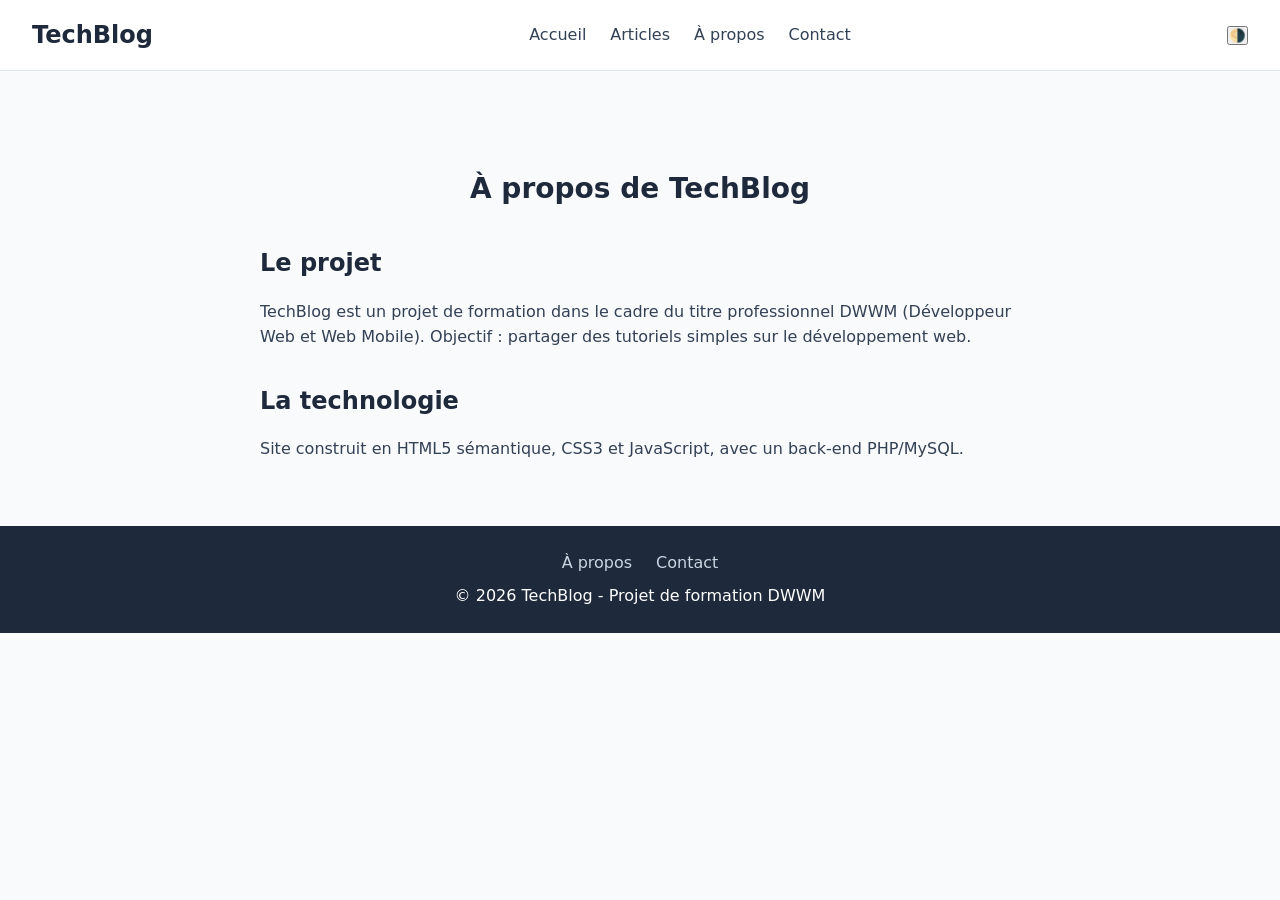
==== about.html @ c02398ac "bouton thème + script main.js lié" ====
<!DOCTYPE html>
<html lang="fr">
<head>
    <meta charset="UTF-8">
    <meta name="viewport" content="width=device-width, initial-scale=1.0">
    <title>À propos - TechBlog</title>
    <link rel="stylesheet" href="css/style.css">
</head>
<body>

    <header>
        <a href="index.html" class="logo">TechBlog</a>
        
        <nav>
            <ul>
                <li><a href="index.html">Accueil</a></li>
                <li><a href="articles.html">Articles</a></li>
                <li><a href="about.html">À propos</a></li>
                <li><a href="contact.html">Contact</a></li>
            </ul>
        </nav>
        <button id="theme-toggle" aria-label="Basculer le thème clair/sombre">🌗</button>
    </header>

    <main>
        <div class="page-content">
            <h1 class="section-title">À propos de TechBlog</h1>
            <section>
                <h2>Le projet</h2>
                <p>TechBlog est un projet de formation dans le cadre du titre
                professionnel DWWM (Développeur Web et Web Mobile). Objectif :
                partager des tutoriels simples sur le développement web.</p>
            </section>
            <section>
                <h2>La technologie</h2>
                <p>Site construit en HTML5 sémantique, CSS3 et JavaScript,
                avec un back-end PHP/MySQL.</p>
            </section>
        </div>    
    </main>

    <footer>
        <ul>
            <li><a href="about.html">À propos</a></li>
            <li><a href="contact.html">Contact</a></li>
        </ul>
        <p>&copy; 2026 TechBlog - Projet de formation DWWM</p>
    </footer>

        <script src="js/main.js"></script>
    
</body>
</html>
---- css/style.css ----
/*
    TECHBLOG - FEUILLE DE STYLE
    ============================
    SOMMAIRE :
    1. Variables (:root)
    2. Reset
    3. Body / typographie
    4. Header + navigation
    5. Hero + bouton
    6. Grille articles + cartes
    7. Pages intérieures (about, article, contact)
    8. Footer
    9. Media queries (responsive)
*/

/* ===== VARIABLES ===== */
:root {
    --primary: #2563eb;
    --dark: #1e293b;
    --light: #f8fafc;
    --text: #334155;
    --border: #e2e8f0;
}

/* ===== RESET ===== */
* {
    margin: 0;
    padding: 0;
    box-sizing: border-box;
}

body {
    font-family: system-ui, sans-serif;
    color: var(--text);
    background: var(--light);
    line-height: 1.6;
}

/* ===== HEADER ===== */
header {
    display: flex;              /* 1. les enfants (logo + nav) s'alignent sur une ligne */
    justify-content: space-between;  /* 2. 1er enfant à gauche, dernier à droite, espace entre */
    align-items: center;        /* 3. centrés verticalement (même hauteur) */
    padding: 16px 32px;         /* respire en haut/bas, plus d'air sur les côtés */
    background: white;
    border-bottom: 1px solid var(--border); /* filet de séparation avec le reste */
}

.logo {
    font-size: 24px;
    font-weight: 700;           /* gras */
    color: var(--dark);
    text-decoration: none;      /* vire le soulignement du lien */
}

/* ===== NAVIGATION ===== */
nav ul {
    display: flex;              /* le ul devient flex à son tour : les li s'alignent */
    list-style: none;           /* vire les puces • */
    gap: 24px;                  /* espace ENTRE les li, sans marges crades */
}

nav a {
    text-decoration: none;      /* liens non soulignés */
    color: var(--text);
    font-weight: 500;
}

nav a:hover {                   /* au survol de la souris */
    color: var(--primary);      /* le texte devient bleu */
}

/* ===== HERO ===== */
.hero {
    text-align: center;
    padding: 80px 20px;         /* gros padding = section qui respire */
    background: white;
}

.hero h1 {
    font-size: 40px;
    color: var(--dark);
    margin-bottom: 16px;        /* espace SOUS le titre (margin, pas padding) */
}

.hero p {
    font-size: 18px;
    max-width: 500px;           /* le paragraphe ne s'étale pas sur toute la largeur */
    margin: 0 auto 32px;        /* centré horizontalement (auto = marges égales) */
}

/* ===== BOUTON ===== */
.btn {
    display: inline-block;      /* le lien <a> devient une boîte dimensionnable */
    background: var(--primary);
    color: white;
    padding: 12px 32px;         /* padding généreux = bouton confortable */
    border-radius: 8px;         /* coins arrondis */
    text-decoration: none;
    font-weight: 600;
}

.btn:hover {
    background: var(--dark);    /* au survol, le bouton devient sombre */
}

/* ===== SECTION ARTICLES ===== */
.section-title {
    text-align: center;
    font-size: 28px;
    color: var(--dark);
    margin: 48px 0 32px;        /* haut / côtés / bas */
}
/* ===== GRILLE ===== */
.articles-grid {
    display: grid;
    grid-template-columns: repeat(3, 1fr);  /* 3 colonnes égales */
    gap: 24px;
    max-width: 1000px;
    margin: 0 auto;             /* la grille entière est centrée */
    padding: 0 20px 48px;       /* bas généreux avant le footer */
}
/* ===== CARTES ===== */
.article-card {
    background: white;
    border: 1px solid var(--border);
    border-radius: 8px;
    padding: 24px;
}
.article-card h2 {
    font-size: 20px;
    margin-bottom: 8px;
}
.article-card h2 a {
    color: var(--dark);
    text-decoration: none;
}
.article-card h2 a:hover {
    color: var(--primary);      /* le titre devient bleu au survol */
}
.article-meta {
    font-size: 13px;
    color: #94a3b8;             /* gris clair = info secondaire */
    margin-bottom: 12px;
}
.article-card p:last-of-type {  /* le paragraphe d'extrait */
    color: var(--text);
    font-size: 15px;
}

/* ===== PAGES INTÉRIEURES (about, article, contact) ===== */
.page-content {
    max-width: 800px;
    margin: 0 auto;              /* centre le bloc */
    padding: 48px 20px;          /* respire, et marge sur mobile */
}

.page-content h2 {
    margin: 32px 0 16px;         /* espace avant/après les sous-titres */
    color: var(--dark);
}

.page-content p {
    margin-bottom: 16px;         /* de l'air entre paragraphes */
}

/* ===== FOOTER ===== */
footer {
    text-align: center;
    background: var(--dark);
    color: white;
    padding: 24px 32px;
}

footer ul {
    display: flex;              /* les liens du footer en ligne */
    justify-content: center;
    list-style: none;
    gap: 24px;
    margin-bottom: 8px;
}

footer a {
    color: #cbd5e1;             /* gris clair sur fond sombre */
    text-decoration: none;
}

footer a:hover {
    color: white;
}


/* ===== RESPONSIVE (mobile) ===== */
@media (max-width: 768px) {
    header {
        flex-direction: column;     /* header empilé : logo AU-DESSUS du menu */
        gap: 12px;
    }

    nav ul {
        flex-wrap: wrap;            /* le menu peut passer sur 2 lignes */
        justify-content: center;
    }

    .hero h1 {
        font-size: 28px;            /* titre plus petit sur mobile */
    }

    .articles-grid {
        grid-template-columns: 1fr; /* UNE seule colonne : cartes empilées */
    }
}
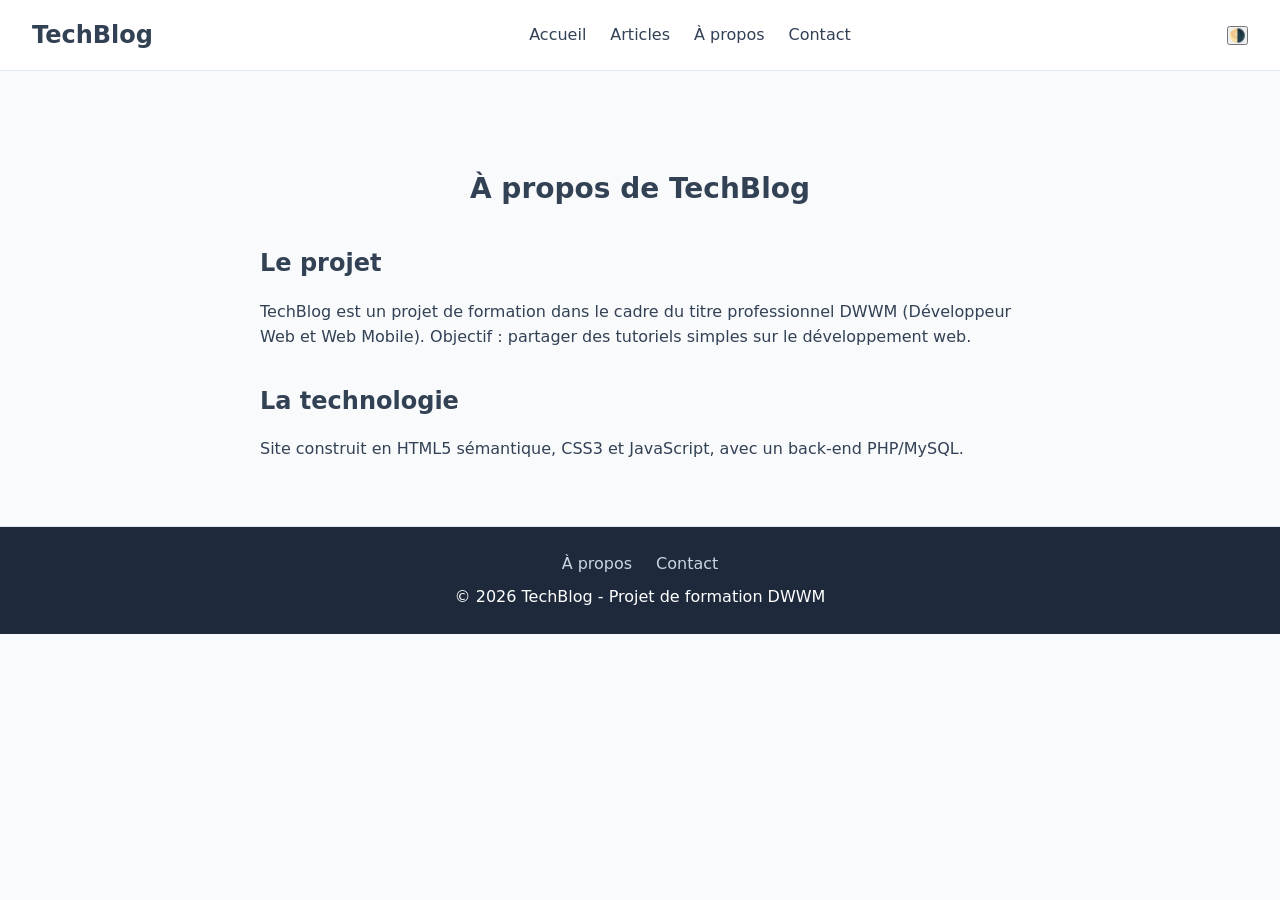
==== commit 3177fc74: "JS: cartes générées dynamiquement" ====
--- a/about.html
+++ b/about.html
@@ -47,7 +47,8 @@
         <p>&copy; 2026 TechBlog - Projet de formation DWWM</p>
     </footer>
 
-        <script src="js/main.js"></script>
+    <script src="data/articles.js"></script>
+    <script src="js/main.js"></script>
     
 </body>
 </html>
--- a/css/style.css
+++ b/css/style.css
@@ -16,10 +16,24 @@
 /* ===== VARIABLES ===== */
 :root {
     --primary: #2563eb;
-    --dark: #1e293b;
-    --light: #f8fafc;
-    --text: #334155;
+    --bg-page: #f8fafc;
+    --bg-surface: white;
+    --bg-inverse: #1e293b;
+    --text-main: #334155;
+    --text-inverse: white;
     --border: #e2e8f0;
+}
+
+/* ===== DARK MODE ===== */
+[data-theme="dark"] {
+    --primary: #3b82f6;
+    --bg-page: #0f172a;
+    --bg-surface: #1e293b;
+    --bg-inverse: #0f172a;      /* reste sombre — même fond que la page */
+    --text-main: #cbd5e1;
+    --text-inverse: white;       /* texte clair sur fond sombre, dans les 2 thèmes */
+    --border: #334155;
+
 }
 
 /* ===== RESET ===== */
@@ -31,8 +45,8 @@
 
 body {
     font-family: system-ui, sans-serif;
-    color: var(--text);
-    background: var(--light);
+    color: var(--text-main);
+    background: var(--bg-page);
     line-height: 1.6;
 }
 
@@ -42,14 +56,14 @@
     justify-content: space-between;  /* 2. 1er enfant à gauche, dernier à droite, espace entre */
     align-items: center;        /* 3. centrés verticalement (même hauteur) */
     padding: 16px 32px;         /* respire en haut/bas, plus d'air sur les côtés */
-    background: white;
+    background: var(--bg-surface);
     border-bottom: 1px solid var(--border); /* filet de séparation avec le reste */
 }
 
 .logo {
     font-size: 24px;
     font-weight: 700;           /* gras */
-    color: var(--dark);
+    color: var(--text-main);
     text-decoration: none;      /* vire le soulignement du lien */
 }
 
@@ -62,7 +76,7 @@
 
 nav a {
     text-decoration: none;      /* liens non soulignés */
-    color: var(--text);
+    color: var(--text-main);
     font-weight: 500;
 }
 
@@ -74,12 +88,12 @@
 .hero {
     text-align: center;
     padding: 80px 20px;         /* gros padding = section qui respire */
-    background: white;
+    background: var(--bg-surface);
 }
 
 .hero h1 {
     font-size: 40px;
-    color: var(--dark);
+    color: var(--text-main);
     margin-bottom: 16px;        /* espace SOUS le titre (margin, pas padding) */
 }
 
@@ -93,7 +107,7 @@
 .btn {
     display: inline-block;      /* le lien <a> devient une boîte dimensionnable */
     background: var(--primary);
-    color: white;
+    color: var(--text-inverse);
     padding: 12px 32px;         /* padding généreux = bouton confortable */
     border-radius: 8px;         /* coins arrondis */
     text-decoration: none;
@@ -101,14 +115,14 @@
 }
 
 .btn:hover {
-    background: var(--dark);    /* au survol, le bouton devient sombre */
+    background: var(--bg-inverse);    /* au survol, le bouton devient sombre */
 }
 
 /* ===== SECTION ARTICLES ===== */
 .section-title {
     text-align: center;
     font-size: 28px;
-    color: var(--dark);
+    color: var(--text-main);
     margin: 48px 0 32px;        /* haut / côtés / bas */
 }
 /* ===== GRILLE ===== */
@@ -122,7 +136,7 @@
 }
 /* ===== CARTES ===== */
 .article-card {
-    background: white;
+    background: var(--bg-surface);
     border: 1px solid var(--border);
     border-radius: 8px;
     padding: 24px;
@@ -132,7 +146,7 @@
     margin-bottom: 8px;
 }
 .article-card h2 a {
-    color: var(--dark);
+    color: var(--text-main);
     text-decoration: none;
 }
 .article-card h2 a:hover {
@@ -144,7 +158,7 @@
     margin-bottom: 12px;
 }
 .article-card p:last-of-type {  /* le paragraphe d'extrait */
-    color: var(--text);
+    color: var(--text-main);
     font-size: 15px;
 }
 
@@ -157,7 +171,7 @@
 
 .page-content h2 {
     margin: 32px 0 16px;         /* espace avant/après les sous-titres */
-    color: var(--dark);
+    color: var(--text-main);
 }
 
 .page-content p {
@@ -167,8 +181,9 @@
 /* ===== FOOTER ===== */
 footer {
     text-align: center;
-    background: var(--dark);
-    color: white;
+    background: var(--bg-inverse);
+    color: var(--text-inverse);
+    border-top: 1px solid var(--border);
     padding: 24px 32px;
 }
 
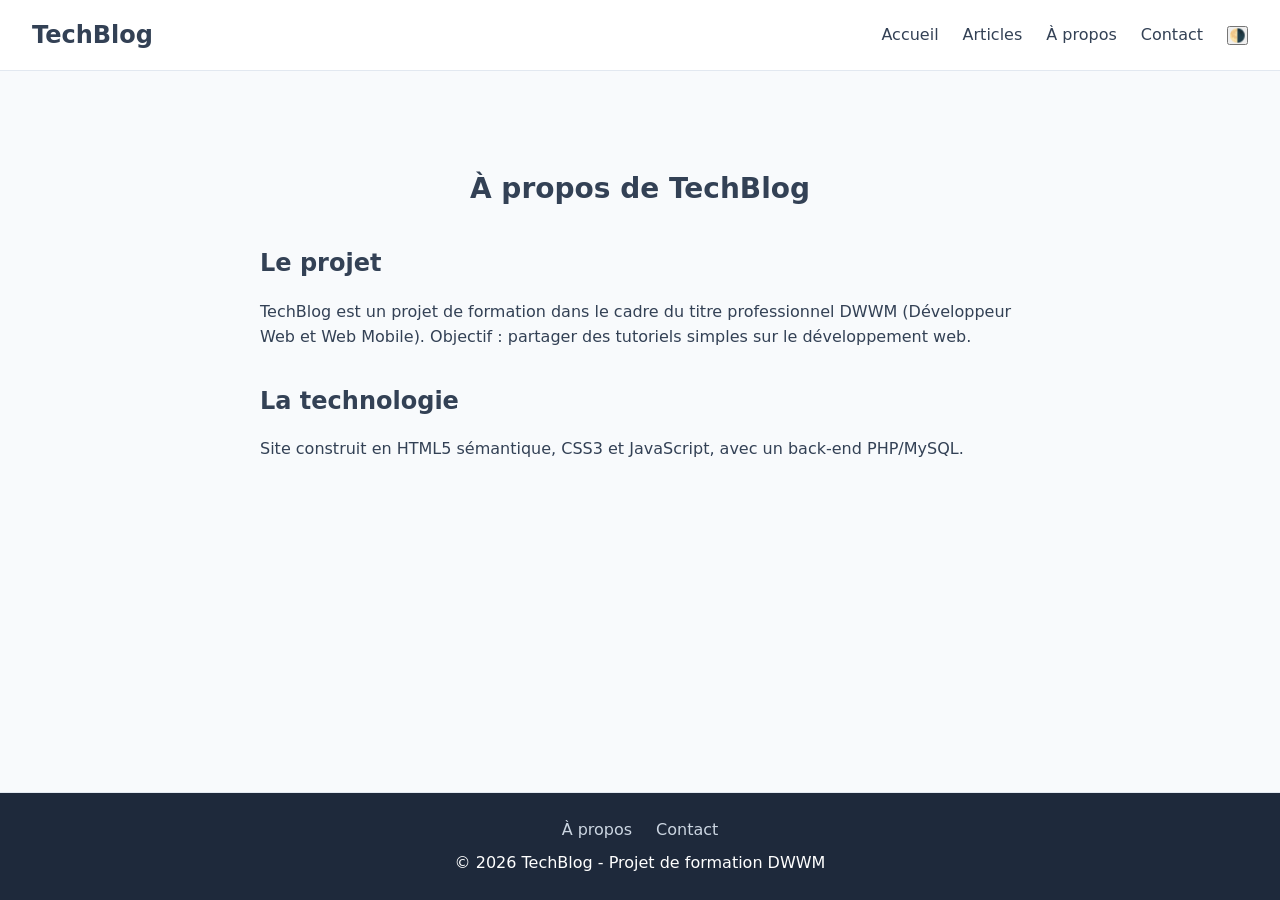
==== commit e3184a26: "fix: header 3 zones sur login/register" ====
--- a/about.html
+++ b/about.html
@@ -9,17 +9,18 @@
 <body>
 
     <header>
-        <a href="index.html" class="logo">TechBlog</a>
+        <a href="index.php" class="logo">TechBlog</a>
         
         <nav>
             <ul>
-                <li><a href="index.html">Accueil</a></li>
-                <li><a href="articles.html">Articles</a></li>
+                <li><a href="index.php">Accueil</a></li>
+                <li><a href="articles.php">Articles</a></li>
                 <li><a href="about.html">À propos</a></li>
                 <li><a href="contact.html">Contact</a></li>
             </ul>
         </nav>
         <button id="theme-toggle" aria-label="Basculer le thème clair/sombre">🌗</button>
+        <button id="menu-toggle" aria-label="Ouvrir le menu" class="menu-toggle">☰</button>
     </header>
 
     <main>
--- a/css/style.css
+++ b/css/style.css
@@ -43,28 +43,41 @@
     box-sizing: border-box;
 }
 
+
 body {
     font-family: system-ui, sans-serif;
     color: var(--text-main);
     background: var(--bg-page);
     line-height: 1.6;
+    min-height: 100vh;        /* le body fait AU MOINS la hauteur de l'écran */
+    display: grid;            /* le body devient une grille */
+    grid-template-rows: auto 1fr auto; 
 }
 
 /* ===== HEADER ===== */
 header {
-    display: flex;              /* 1. les enfants (logo + nav) s'alignent sur une ligne */
-    justify-content: space-between;  /* 2. 1er enfant à gauche, dernier à droite, espace entre */
-    align-items: center;        /* 3. centrés verticalement (même hauteur) */
+    display: flex;              /* les enfants (logo + nav + actions) s'alignent sur une ligne */
+    align-items: center;        /* centrés verticalement (même hauteur) */
+    gap: 24px;                  /* espace entre les 3 zones */
     padding: 16px 32px;         /* respire en haut/bas, plus d'air sur les côtés */
     background: var(--bg-surface);
     border-bottom: 1px solid var(--border); /* filet de séparation avec le reste */
 }
 
 .logo {
+    flex: 1;                    /* espace extensible à GAUCHE — la nav reste centrée */
     font-size: 24px;
     font-weight: 700;           /* gras */
     color: var(--text-main);
     text-decoration: none;      /* vire le soulignement du lien */
+}
+
+.header-actions {
+    display: flex;
+    flex: 1;                    /* espace extensible à DROITE — équilibre le flex:1 du logo */
+    align-items: center;
+    justify-content: flex-end;  /* contenu collé au bord droit */
+    gap: 12px;
 }
 
 /* ===== NAVIGATION ===== */
@@ -205,6 +218,18 @@
 }
 
 
+/* ===== MENU BURGER ===== */
+.menu-toggle {
+    display: none;              /* caché en desktop */
+    background: none;
+    border: none;
+    font-size: 24px;
+    cursor: pointer;
+    color: var(--text-main);
+}
+
+
+
 /* ===== RESPONSIVE (mobile) ===== */
 @media (max-width: 768px) {
     header {
@@ -217,6 +242,12 @@
         justify-content: center;
     }
 
+    .logo,
+    .header-actions {
+        flex: none;                 /* en mobile empilé, plus de zones extensibles */
+        justify-content: center;
+    }
+
     .hero h1 {
         font-size: 28px;            /* titre plus petit sur mobile */
     }
@@ -224,4 +255,17 @@
     .articles-grid {
         grid-template-columns: 1fr; /* UNE seule colonne : cartes empilées */
     }
-}
+
+    .menu-toggle {
+        display: block;             /* visible en mobile */
+    }
+
+    nav {
+        display: none;              /* menu caché par défaut en mobile */
+    }
+
+    nav.open {
+        display: block;             /* .open = menu ouvert */
+    }
+}
+
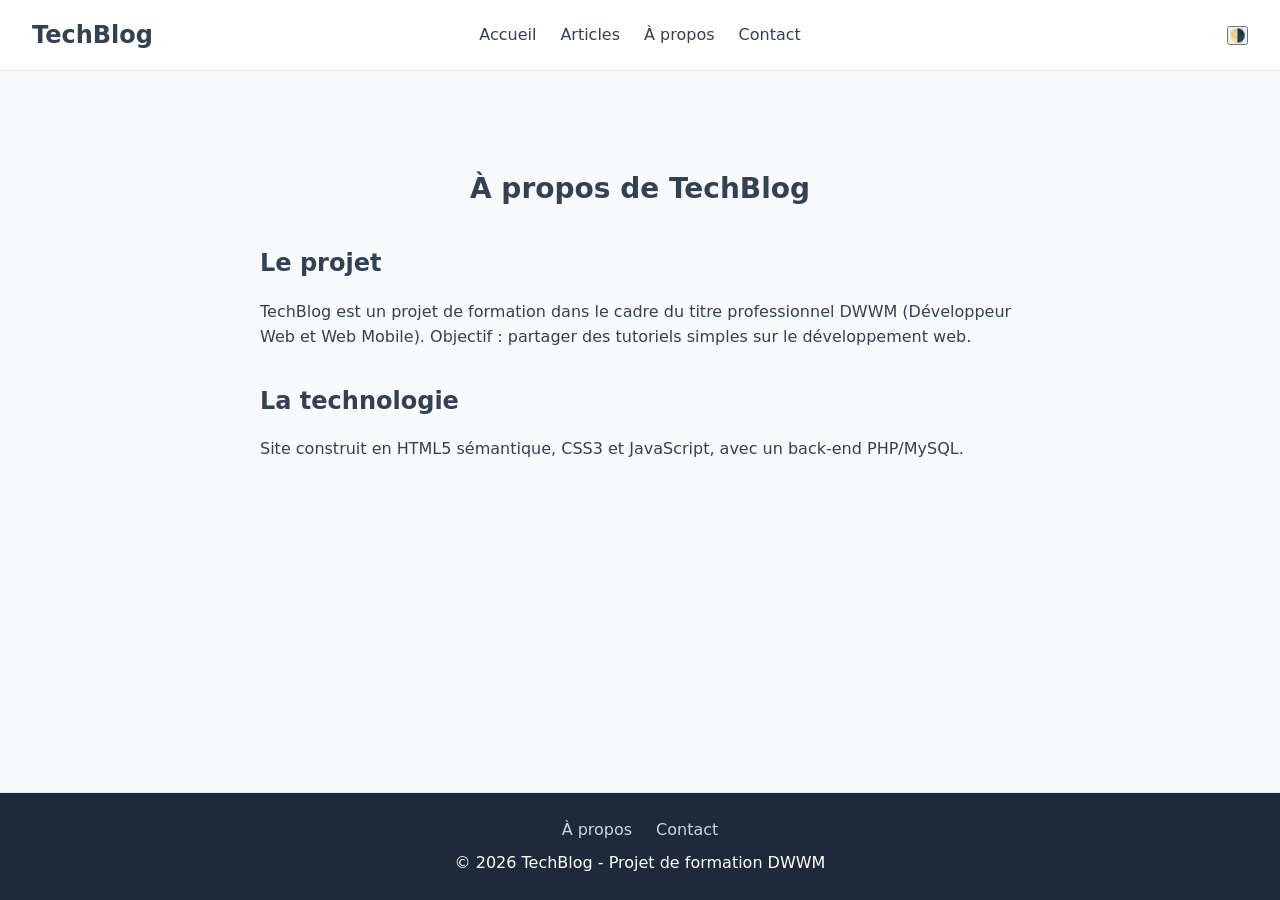
==== commit eb4f2387: "correction header page about et page contact" ====
--- a/about.html
+++ b/about.html
@@ -19,8 +19,10 @@
                 <li><a href="contact.html">Contact</a></li>
             </ul>
         </nav>
-        <button id="theme-toggle" aria-label="Basculer le thème clair/sombre">🌗</button>
-        <button id="menu-toggle" aria-label="Ouvrir le menu" class="menu-toggle">☰</button>
+        <div class="header-actions">
+            <button id="theme-toggle" aria-label="Basculer le thème clair/sombre">🌗</button>
+            <button id="menu-toggle" aria-label="Ouvrir le menu" class="menu-toggle">☰</button>
+        </div>
     </header>
 
     <main>
